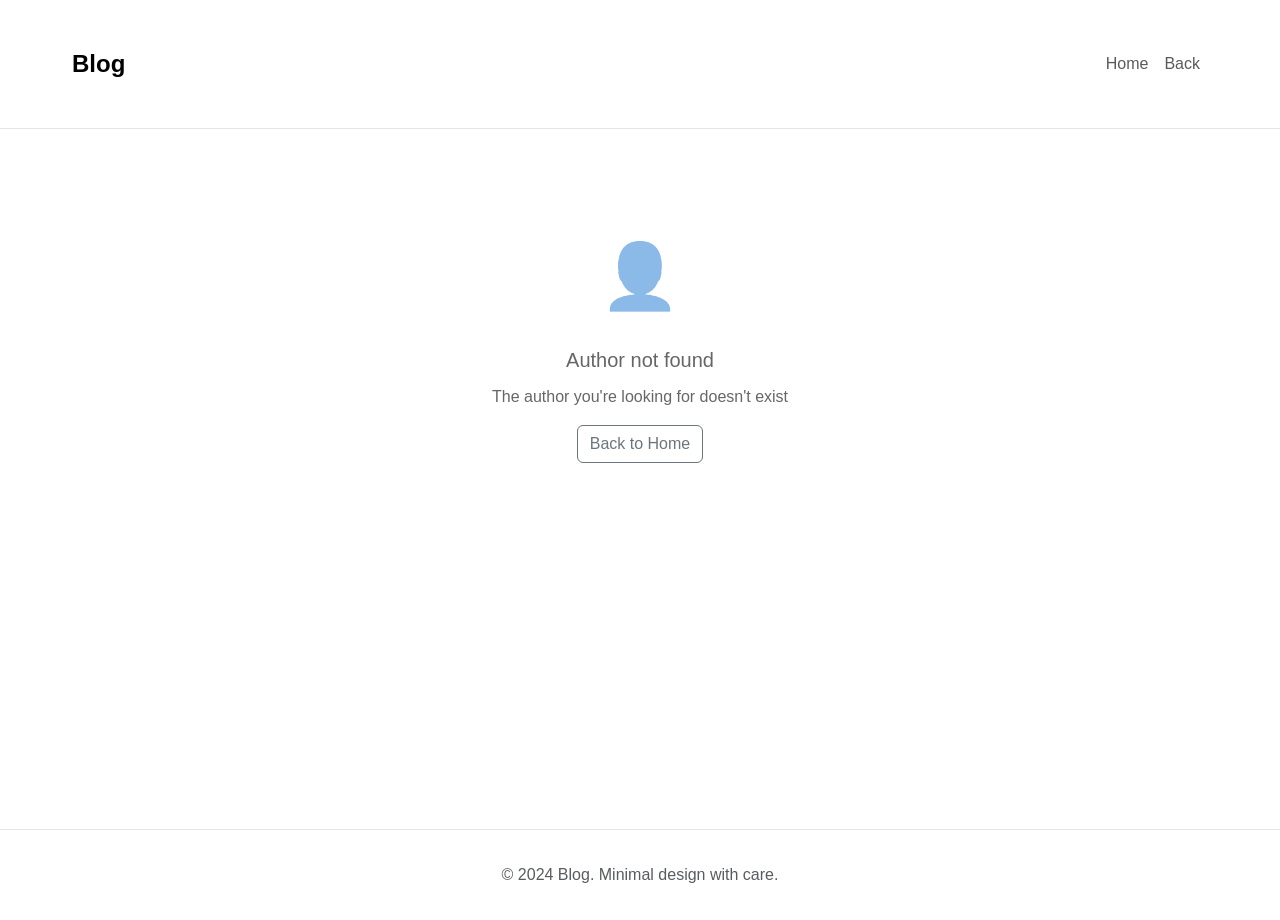
==== frontend/author.html @ d2562eaa "frontend v1" ====
<!DOCTYPE html>
<html lang="en">
<head>
    <meta charset="UTF-8">
    <meta name="viewport" content="width=device-width, initial-scale=1.0">
    <title>Author - Blog</title>
    
    <!-- Bootstrap CSS -->
    <link href="https://cdn.jsdelivr.net/npm/bootstrap@5.3.0/dist/css/bootstrap.min.css" rel="stylesheet">
    
    <!-- Custom CSS -->
    <link rel="stylesheet" href="css/style.css">
</head>
<body>
    <!-- Header -->
    <header class="header">
        <div class="container">
            <nav class="navbar navbar-expand-lg navbar-light">
                <a href="index.html" class="navbar-brand">Blog</a>
                <button class="navbar-toggler" type="button" data-bs-toggle="collapse" data-bs-target="#navbarNav">
                    <span class="navbar-toggler-icon"></span>
                </button>
                <div class="collapse navbar-collapse" id="navbarNav">
                    <ul class="navbar-nav ms-auto">
                        <li class="nav-item">
                            <a class="nav-link" href="index.html">Home</a>
                        </li>
                        <li class="nav-item">
                            <a class="nav-link" href="#" id="backButton">Back</a>
                        </li>
                    </ul>
                </div>
            </nav>
        </div>
    </header>

    <!-- Main Content -->
    <main class="main-content">
        <div class="container">
            <!-- Loading State -->
            <div class="loading" id="loadingState">
                <div class="loading-spinner"></div>
                <p>Loading author information...</p>
            </div>

            <!-- Error State (Hidden by default) -->
            <div class="empty-state" id="errorState" style="display: none;">
                <div class="empty-state-icon">👤</div>
                <div class="empty-state-text">Author not found</div>
                <div class="empty-state-subtext">The author you're looking for doesn't exist</div>
                <a href="index.html" class="btn btn-outline-secondary mt-3">Back to Home</a>
            </div>

            <!-- Author Section (Populated by JavaScript) -->
            <section id="authorSection" style="display: none;">
                <!-- Author header will be inserted here -->
            </section>

            <!-- Posts Section -->
            <section id="postsSection" style="display: none;">
                <div class="text-center mb-5">
                    <h2>Posts by Author</h2>
                    <p class="text-muted">Explore articles written by this author</p>
                </div>

                <!-- Posts Container -->
                <div id="postsContainer">
                    <!-- Loading State for posts -->
                    <div class="loading" id="postsLoadingState" style="display: none;">
                        <div class="loading-spinner"></div>
                        <p>Loading posts...</p>
                    </div>

                    <!-- Empty State for posts (Hidden by default) -->
                    <div class="empty-state" id="postsEmptyState" style="display: none;">
                        <div class="empty-state-icon">📝</div>
                        <div class="empty-state-text">No posts found</div>
                        <div class="empty-state-subtext">This author hasn't published any posts yet</div>
                    </div>

                    <!-- Posts List (Populated by JavaScript) -->
                    <div id="postsList">
                        <!-- Posts will be dynamically inserted here -->
                    </div>
                </div>

                <!-- Pagination -->
                <div class="pagination" id="pagination" style="display: none;">
                    <button class="pagination-button" id="prevButton" disabled>Previous</button>
                    <div class="pagination-info">
                        <span id="pageInfo">Page 1 of 1</span>
                    </div>
                    <button class="pagination-button" id="nextButton" disabled>Next</button>
                </div>
            </section>
        </div>
    </main>

    <!-- Footer -->
    <footer class="footer">
        <div class="container">
            <p class="text-muted mb-0">&copy; 2024 Blog. Minimal design with care.</p>
        </div>
    </footer>

    <!-- Bootstrap JS -->
    <script src="https://cdn.jsdelivr.net/npm/bootstrap@5.3.0/dist/js/bootstrap.bundle.min.js"></script>
    
    <!-- API Module -->
    <script src="js/api.js"></script>
    
    <!-- Author Page Script -->
    <script src="js/author.js"></script>
</body>
</html>
---- frontend/css/style.css ----
/**
 * Blog Frontend Styles
 * Apple-inspired minimal design
 */

/* ===== Base Styles ===== */
:root {
    --primary-color: #000000;
    --secondary-color: #666666;
    --accent-color: #007AFF;
    --background-color: #FFFFFF;
    --surface-color: #F5F5F7;
    --border-color: #E5E5E7;
    --shadow-light: 0 2px 8px rgba(0, 0, 0, 0.04);
    --shadow-medium: 0 4px 16px rgba(0, 0, 0, 0.08);
    --shadow-heavy: 0 8px 32px rgba(0, 0, 0, 0.12);
    --border-radius: 12px;
    --transition-smooth: all 0.3s cubic-bezier(0.4, 0, 0.2, 1);
}

* {
    margin: 0;
    padding: 0;
    box-sizing: border-box;
}

body {
    font-family: -apple-system, BlinkMacSystemFont, 'Segoe UI', Roboto, 'Helvetica Neue', Arial, sans-serif;
    font-size: 16px;
    line-height: 1.6;
    color: var(--primary-color);
    background-color: var(--background-color);
    -webkit-font-smoothing: antialiased;
    -moz-osx-font-smoothing: grayscale;
}

/* ===== Typography ===== */
h1, h2, h3, h4, h5, h6 {
    font-weight: 600;
    line-height: 1.2;
    margin-bottom: 1rem;
}

h1 {
    font-size: 2.5rem;
    font-weight: 700;
}

h2 {
    font-size: 2rem;
}

h3 {
    font-size: 1.5rem;
}

h4 {
    font-size: 1.25rem;
}

p {
    margin-bottom: 1rem;
}

a {
    color: var(--accent-color);
    text-decoration: none;
    transition: var(--transition-smooth);
}

a:hover {
    opacity: 0.8;
}

/* ===== Layout ===== */
.container {
    max-width: 1200px;
    margin: 0 auto;
    padding: 0 2rem;
}

.header {
    padding: 2rem 0;
    border-bottom: 1px solid var(--border-color);
    background-color: var(--background-color);
    position: sticky;
    top: 0;
    z-index: 100;
    backdrop-filter: blur(20px);
    background-color: rgba(255, 255, 255, 0.8);
}

.navbar-brand {
    font-size: 1.5rem;
    font-weight: 700;
    color: var(--primary-color);
}

.main-content {
    min-height: calc(100vh - 200px);
    padding: 3rem 0;
}

.footer {
    padding: 2rem 0;
    border-top: 1px solid var(--border-color);
    text-align: center;
    color: var(--secondary-color);
}

/* ===== Post Cards ===== */
.post-card {
    background-color: var(--background-color);
    border: 1px solid var(--border-color);
    border-radius: var(--border-radius);
    padding: 2rem;
    margin-bottom: 1.5rem;
    box-shadow: var(--shadow-light);
    transition: var(--transition-smooth);
    cursor: pointer;
}

.post-card:hover {
    transform: translateY(-2px);
    box-shadow: var(--shadow-medium);
}

.post-card:last-child {
    margin-bottom: 0;
}

.post-title {
    font-size: 1.5rem;
    font-weight: 600;
    margin-bottom: 0.5rem;
    color: var(--primary-color);
}

.post-preview {
    color: var(--secondary-color);
    margin-bottom: 1rem;
    display: -webkit-box;
    -webkit-line-clamp: 3;
    -webkit-box-orient: vertical;
    overflow: hidden;
}

.post-meta {
    display: flex;
    align-items: center;
    gap: 1rem;
    font-size: 0.875rem;
    color: var(--secondary-color);
}

.post-author {
    font-weight: 500;
}

.post-date {
    color: var(--secondary-color);
}

/* ===== Post Detail ===== */
.post-detail {
    max-width: 800px;
    margin: 0 auto;
}

.post-detail-title {
    font-size: 2.5rem;
    font-weight: 700;
    margin-bottom: 1rem;
    line-height: 1.2;
}

.post-detail-meta {
    display: flex;
    align-items: center;
    gap: 1.5rem;
    margin-bottom: 2rem;
    padding-bottom: 2rem;
    border-bottom: 1px solid var(--border-color);
}

.post-detail-content {
    font-size: 1.125rem;
    line-height: 1.8;
    color: var(--primary-color);
}

.post-detail-content p {
    margin-bottom: 1.5rem;
}

.post-detail-content h2,
.post-detail-content h3 {
    margin-top: 2rem;
    margin-bottom: 1rem;
}

/* ===== Like Button ===== */
.like-button {
    display: inline-flex;
    align-items: center;
    gap: 0.5rem;
    padding: 0.75rem 1.5rem;
    background-color: var(--background-color);
    border: 1px solid var(--border-color);
    border-radius: var(--border-radius);
    font-size: 0.875rem;
    font-weight: 500;
    color: var(--primary-color);
    cursor: pointer;
    transition: var(--transition-smooth);
}

.like-button:hover {
    background-color: var(--surface-color);
    transform: translateY(-1px);
}

.like-button.liked {
    background-color: var(--accent-color);
    color: white;
    border-color: var(--accent-color);
}

.like-count {
    font-weight: 600;
}

/* ===== Author Page ===== */
.author-header {
    text-align: center;
    padding: 3rem 0;
    border-bottom: 1px solid var(--border-color);
    margin-bottom: 3rem;
}

.author-avatar {
    width: 120px;
    height: 120px;
    border-radius: 50%;
    margin-bottom: 1rem;
    background-color: var(--surface-color);
    display: flex;
    align-items: center;
    justify-content: center;
    font-size: 3rem;
    font-weight: 600;
    color: var(--secondary-color);
}

.author-name {
    font-size: 2rem;
    font-weight: 700;
    margin-bottom: 0.5rem;
}

.author-bio {
    color: var(--secondary-color);
    max-width: 600px;
    margin: 0 auto;
}

/* ===== Pagination ===== */
.pagination {
    display: flex;
    justify-content: center;
    gap: 1rem;
    margin-top: 3rem;
}

.pagination-button {
    padding: 0.75rem 1.5rem;
    background-color: var(--background-color);
    border: 1px solid var(--border-color);
    border-radius: var(--border-radius);
    font-size: 0.875rem;
    font-weight: 500;
    color: var(--primary-color);
    cursor: pointer;
    transition: var(--transition-smooth);
}

.pagination-button:hover:not(:disabled) {
    background-color: var(--surface-color);
    transform: translateY(-1px);
}

.pagination-button:disabled {
    opacity: 0.5;
    cursor: not-allowed;
}

.pagination-info {
    display: flex;
    align-items: center;
    color: var(--secondary-color);
    font-size: 0.875rem;
}

/* ===== Loading & Empty States ===== */
.loading {
    text-align: center;
    padding: 3rem;
    color: var(--secondary-color);
}

.loading-spinner {
    width: 40px;
    height: 40px;
    border: 3px solid var(--border-color);
    border-top: 3px solid var(--accent-color);
    border-radius: 50%;
    animation: spin 1s linear infinite;
    margin: 0 auto 1rem;
}

@keyframes spin {
    0% { transform: rotate(0deg); }
    100% { transform: rotate(360deg); }
}

.empty-state {
    text-align: center;
    padding: 3rem;
    color: var(--secondary-color);
}

.empty-state-icon {
    font-size: 4rem;
    margin-bottom: 1rem;
    opacity: 0.5;
}

.empty-state-text {
    font-size: 1.25rem;
    margin-bottom: 0.5rem;
}

.empty-state-subtext {
    color: var(--secondary-color);
}

/* ===== Responsive Design ===== */
@media (max-width: 768px) {
    .container {
        padding: 0 1rem;
    }
    
    h1 {
        font-size: 2rem;
    }
    
    h2 {
        font-size: 1.5rem;
    }
    
    .post-card {
        padding: 1.5rem;
    }
    
    .post-detail-title {
        font-size: 2rem;
    }
    
    .post-detail-meta {
        flex-direction: column;
        align-items: flex-start;
        gap: 0.5rem;
    }
    
    .pagination {
        flex-direction: column;
        align-items: center;
    }
}

@media (max-width: 480px) {
    .post-card {
        padding: 1rem;
    }
    
    .post-title {
        font-size: 1.25rem;
    }
    
    .post-detail-title {
        font-size: 1.75rem;
    }
    
    .author-avatar {
        width: 80px;
        height: 80px;
        font-size: 2rem;
    }
}

/* ===== Utility Classes ===== */
.text-center { text-align: center; }
.text-muted { color: var(--secondary-color); }
.mb-0 { margin-bottom: 0; }
.mb-1 { margin-bottom: 0.5rem; }
.mb-2 { margin-bottom: 1rem; }
.mb-3 { margin-bottom: 1.5rem; }
.mb-4 { margin-bottom: 2rem; }
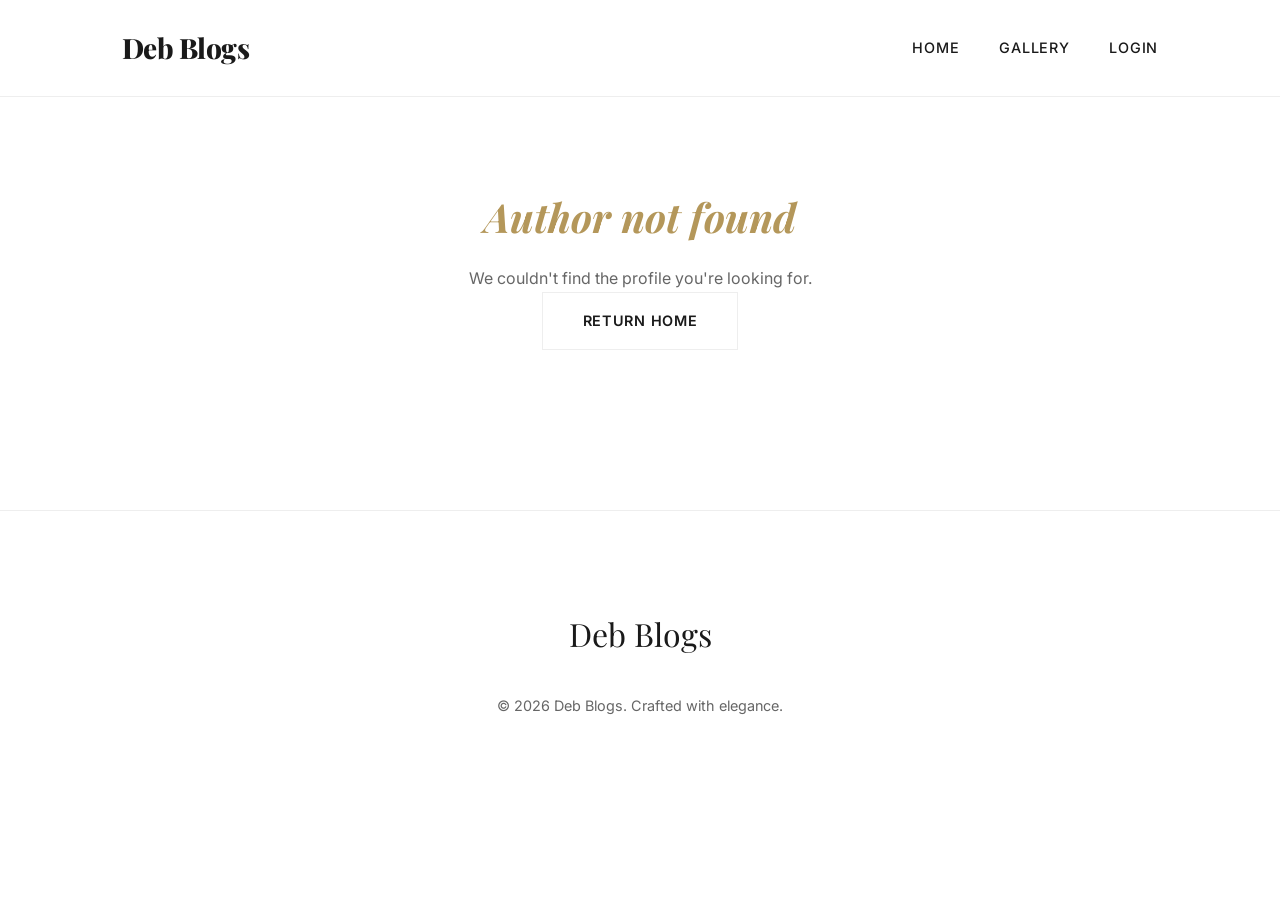
==== commit 4daabc9e: "frontend v2" ====
--- a/frontend/author.html
+++ b/frontend/author.html
@@ -1,115 +1,200 @@
 <!DOCTYPE html>
+
 <html lang="en">
+
 <head>
+
     <meta charset="UTF-8">
+
     <meta name="viewport" content="width=device-width, initial-scale=1.0">
-    <title>Author - Blog</title>
-    
-    <!-- Bootstrap CSS -->
-    <link href="https://cdn.jsdelivr.net/npm/bootstrap@5.3.0/dist/css/bootstrap.min.css" rel="stylesheet">
-    
-    <!-- Custom CSS -->
+
+    <title>Deb Blogs — Author</title>
+
     <link rel="stylesheet" href="css/style.css">
+
 </head>
+
 <body>
-    <!-- Header -->
-    <header class="header">
+
+    <!-- Site Header -->
+
+    <header class="site-header">
+
         <div class="container">
-            <nav class="navbar navbar-expand-lg navbar-light">
-                <a href="index.html" class="navbar-brand">Blog</a>
-                <button class="navbar-toggler" type="button" data-bs-toggle="collapse" data-bs-target="#navbarNav">
-                    <span class="navbar-toggler-icon"></span>
-                </button>
-                <div class="collapse navbar-collapse" id="navbarNav">
-                    <ul class="navbar-nav ms-auto">
-                        <li class="nav-item">
-                            <a class="nav-link" href="index.html">Home</a>
-                        </li>
-                        <li class="nav-item">
-                            <a class="nav-link" href="#" id="backButton">Back</a>
-                        </li>
-                    </ul>
+
+            <a href="index.html" class="logo">Deb Blogs</a>
+
+            <nav>
+
+                <ul class="nav-links">
+
+                    <li><a href="index.html">Home</a></li>
+
+                    <li><a href="gallery.html">Gallery</a></li>
+
+                    <li id="authNav">
+
+                        <!-- Populated by JS -->
+
+                    </li>
+
+                </ul>
+
+            </nav>
+
+        </div>
+
+    </header>
+
+
+
+    <!-- Main Content -->
+
+    <main>
+
+        <!-- Loading State -->
+
+        <div class="loader" id="loadingState">
+
+            <div class="spinner"></div>
+
+        </div>
+
+
+
+        <!-- Error State -->
+
+        <div class="container" id="errorState" style="display: none; text-align: center; padding: 6rem 0;">
+
+            <h2 class="accent-text">Author not found</h2>
+
+            <p class="text-muted mb-4">We couldn't find the profile you're looking for.</p>
+
+            <a href="index.html" class="btn btn-outline">Return Home</a>
+
+        </div>
+
+
+
+        <!-- Author Section -->
+
+        <section id="authorSection" style="display: none;">
+
+            <div class="hero">
+
+                <div class="container">
+
+                    <div id="authorAvatar" class="accent-text" style="font-size: 5rem; margin-bottom: 1rem;">👤</div>
+
+                    <h1 id="authorName">Author Name</h1>
+
+                    <p class="hero-sub" id="authorBio">Contributing writer and enthusiast.</p>
+
                 </div>
-            </nav>
-        </div>
-    </header>
-
-    <!-- Main Content -->
-    <main class="main-content">
+
+            </div>
+
+
+
+            <div class="container">
+
+                <div style="border-top: 1px solid var(--border); padding: 4rem 0;">
+
+                    <h2 class="text-center mb-4">Articles <span class="accent-text">by this author</span></h2>
+
+                    
+
+                    <div id="postsLoadingState" class="loader" style="display: none;">
+
+                        <div class="spinner"></div>
+
+                    </div>
+
+
+
+                    <div id="postsEmptyState" style="display: none; text-align: center;">
+
+                        <p class="text-muted">No articles published yet.</p>
+
+                    </div>
+
+
+
+                    <div class="post-grid" id="postsList">
+
+                        <!-- Posts will be dynamically inserted here -->
+
+                    </div>
+
+
+
+                    <!-- Pagination -->
+
+                    <div class="text-center" style="margin-top: 4rem; display: none;" id="pagination">
+
+                        <button class="btn btn-outline" id="prevButton" disabled>Previous</button>
+
+                        <span id="pageInfo" style="margin: 0 1.5rem; font-size: 0.9rem; font-weight: 600;">Page 1 of 1</span>
+
+                        <button class="btn btn-outline" id="nextButton" disabled>Next</button>
+
+                    </div>
+
+                </div>
+
+            </div>
+
+        </section>
+
+    </main>
+
+
+
+    <!-- Footer -->
+
+    <footer class="site-footer">
+
         <div class="container">
-            <!-- Loading State -->
-            <div class="loading" id="loadingState">
-                <div class="loading-spinner"></div>
-                <p>Loading author information...</p>
-            </div>
-
-            <!-- Error State (Hidden by default) -->
-            <div class="empty-state" id="errorState" style="display: none;">
-                <div class="empty-state-icon">👤</div>
-                <div class="empty-state-text">Author not found</div>
-                <div class="empty-state-subtext">The author you're looking for doesn't exist</div>
-                <a href="index.html" class="btn btn-outline-secondary mt-3">Back to Home</a>
-            </div>
-
-            <!-- Author Section (Populated by JavaScript) -->
-            <section id="authorSection" style="display: none;">
-                <!-- Author header will be inserted here -->
-            </section>
-
-            <!-- Posts Section -->
-            <section id="postsSection" style="display: none;">
-                <div class="text-center mb-5">
-                    <h2>Posts by Author</h2>
-                    <p class="text-muted">Explore articles written by this author</p>
-                </div>
-
-                <!-- Posts Container -->
-                <div id="postsContainer">
-                    <!-- Loading State for posts -->
-                    <div class="loading" id="postsLoadingState" style="display: none;">
-                        <div class="loading-spinner"></div>
-                        <p>Loading posts...</p>
-                    </div>
-
-                    <!-- Empty State for posts (Hidden by default) -->
-                    <div class="empty-state" id="postsEmptyState" style="display: none;">
-                        <div class="empty-state-icon">📝</div>
-                        <div class="empty-state-text">No posts found</div>
-                        <div class="empty-state-subtext">This author hasn't published any posts yet</div>
-                    </div>
-
-                    <!-- Posts List (Populated by JavaScript) -->
-                    <div id="postsList">
-                        <!-- Posts will be dynamically inserted here -->
-                    </div>
-                </div>
-
-                <!-- Pagination -->
-                <div class="pagination" id="pagination" style="display: none;">
-                    <button class="pagination-button" id="prevButton" disabled>Previous</button>
-                    <div class="pagination-info">
-                        <span id="pageInfo">Page 1 of 1</span>
-                    </div>
-                    <button class="pagination-button" id="nextButton" disabled>Next</button>
-                </div>
-            </section>
-        </div>
-    </main>
-
-    <!-- Footer -->
-    <footer class="footer">
-        <div class="container">
-            <p class="text-muted mb-0">&copy; 2024 Blog. Minimal design with care.</p>
-        </div>
+
+            <div class="footer-logo">Deb Blogs</div>
+
+            <p class="copyright">&copy; 2026 Deb Blogs. Crafted with elegance.</p>
+
+        </div>
+
     </footer>
 
-    <!-- Bootstrap JS -->
-    <script src="https://cdn.jsdelivr.net/npm/bootstrap@5.3.0/dist/js/bootstrap.bundle.min.js"></script>
-    
-    <!-- API Module -->
+
+
+    <!-- Scripts -->
+
     <script src="js/api.js"></script>
-    
-    <!-- Author Page Script -->
+
     <script src="js/author.js"></script>
+
+    <script>
+
+        document.addEventListener('DOMContentLoaded', () => {
+
+            const authNav = document.getElementById('authNav');
+
+            const token = localStorage.getItem('access_token');
+
+            if (token) {
+
+                authNav.innerHTML = `<a href="#" onclick="localStorage.removeItem('access_token'); localStorage.removeItem('refresh_token'); location.reload();">Logout</a>`;
+
+            } else {
+
+                authNav.innerHTML = `<a href="login.html">Login</a>`;
+
+            }
+
+        });
+
+    </script>
+
 </body>
+
 </html>
+
--- a/frontend/css/style.css
+++ b/frontend/css/style.css
@@ -1,23 +1,30 @@
 /**
- * Blog Frontend Styles
- * Apple-inspired minimal design
+ * Elegant Minimalist Blog Style
+ * Refined typography, ample whitespace, and subtle interactions.
  */
 
-/* ===== Base Styles ===== */
+/* ===== Imports ===== */
+@import url('https://fonts.googleapis.com/css2?family=Playfair+Display:ital,wght@0,400..900;1,400..900&family=Inter:wght@100..900&display=swap');
+
+/* ===== Variables ===== */
 :root {
-    --primary-color: #000000;
-    --secondary-color: #666666;
-    --accent-color: #007AFF;
-    --background-color: #FFFFFF;
-    --surface-color: #F5F5F7;
-    --border-color: #E5E5E7;
-    --shadow-light: 0 2px 8px rgba(0, 0, 0, 0.04);
-    --shadow-medium: 0 4px 16px rgba(0, 0, 0, 0.08);
-    --shadow-heavy: 0 8px 32px rgba(0, 0, 0, 0.12);
-    --border-radius: 12px;
-    --transition-smooth: all 0.3s cubic-bezier(0.4, 0, 0.2, 1);
-}
-
+    --font-serif: "Playfair Display", serif;
+    --font-sans: "Inter", sans-serif;
+    
+    --bg-color: #ffffff;
+    --text-primary: #1a1a1a;
+    --text-secondary: #666666;
+    --accent: #b4975a; /* Muted Gold */
+    --border: #eeeeee;
+    --surface: #f9f9f9;
+    
+    --transition: all 0.4s cubic-bezier(0.16, 1, 0.3, 1);
+    --shadow-subtle: 0 4px 20px rgba(0, 0, 0, 0.03);
+    --container-width: 1100px;
+    --container-narrow: 740px;
+}
+
+/* ===== Reset & Base ===== */
 * {
     margin: 0;
     padding: 0;
@@ -25,384 +32,397 @@
 }
 
 body {
-    font-family: -apple-system, BlinkMacSystemFont, 'Segoe UI', Roboto, 'Helvetica Neue', Arial, sans-serif;
-    font-size: 16px;
-    line-height: 1.6;
-    color: var(--primary-color);
-    background-color: var(--background-color);
+    font-family: var(--font-sans);
+    color: var(--text-primary);
+    background-color: var(--bg-color);
+    line-height: 1.7;
     -webkit-font-smoothing: antialiased;
-    -moz-osx-font-smoothing: grayscale;
-}
-
-/* ===== Typography ===== */
-h1, h2, h3, h4, h5, h6 {
-    font-weight: 600;
-    line-height: 1.2;
-    margin-bottom: 1rem;
-}
-
-h1 {
-    font-size: 2.5rem;
-    font-weight: 700;
-}
-
-h2 {
-    font-size: 2rem;
-}
-
-h3 {
-    font-size: 1.5rem;
-}
-
-h4 {
-    font-size: 1.25rem;
-}
-
-p {
-    margin-bottom: 1rem;
 }
 
 a {
-    color: var(--accent-color);
+    color: inherit;
     text-decoration: none;
-    transition: var(--transition-smooth);
-}
-
-a:hover {
-    opacity: 0.8;
-}
-
-/* ===== Layout ===== */
+    transition: var(--transition);
+}
+
+ul {
+    list-style: none;
+}
+
+img {
+    max-width: 100%;
+    height: auto;
+    display: block;
+}
+
 .container {
-    max-width: 1200px;
+    max-width: var(--container-width);
     margin: 0 auto;
     padding: 0 2rem;
 }
 
-.header {
-    padding: 2rem 0;
-    border-bottom: 1px solid var(--border-color);
-    background-color: var(--background-color);
+.container-narrow {
+    max-width: var(--container-narrow);
+    margin: 0 auto;
+    padding: 0 2rem;
+}
+
+/* ===== Typography ===== */
+h1, h2, h3, h4 {
+    font-family: var(--font-serif);
+    font-weight: 700;
+    line-height: 1.2;
+    margin-bottom: 1.5rem;
+}
+
+h1 { font-size: 3.5rem; }
+h2 { font-size: 2.5rem; }
+h3 { font-size: 1.75rem; }
+
+.text-muted { color: var(--text-secondary); }
+.text-center { text-align: center; }
+.accent-text { color: var(--accent); font-family: var(--font-serif); font-style: italic; }
+
+/* ===== Header & Navigation ===== */
+.site-header {
+    padding: 1.5rem 0;
+    border-bottom: 1px solid var(--border);
     position: sticky;
     top: 0;
-    z-index: 100;
-    backdrop-filter: blur(20px);
-    background-color: rgba(255, 255, 255, 0.8);
-}
-
-.navbar-brand {
-    font-size: 1.5rem;
-    font-weight: 700;
-    color: var(--primary-color);
-}
-
-.main-content {
-    min-height: calc(100vh - 200px);
-    padding: 3rem 0;
-}
-
-.footer {
-    padding: 2rem 0;
-    border-top: 1px solid var(--border-color);
+    z-index: 1000;
+    background: rgba(255, 255, 255, 0.85);
+    backdrop-filter: blur(10px);
+}
+
+.site-header .container {
+    display: flex;
+    justify-content: space-between;
+    align-items: center;
+}
+
+.logo {
+    font-family: var(--font-serif);
+    font-size: 1.75rem;
+    font-weight: 800;
+    letter-spacing: -0.02em;
+}
+
+.nav-links {
+    display: flex;
+    gap: 2.5rem;
+    font-size: 0.9rem;
+    font-weight: 500;
+    letter-spacing: 0.05em;
+    text-transform: uppercase;
+}
+
+.nav-links a:hover {
+    color: var(--accent);
+}
+
+.nav-links .active {
+    color: var(--accent);
+}
+
+/* ===== Hero Section ===== */
+.hero {
+    padding: 6rem 0 4rem;
     text-align: center;
-    color: var(--secondary-color);
-}
-
-/* ===== Post Cards ===== */
+}
+
+.hero h1 {
+    margin-bottom: 1rem;
+}
+
+.hero-sub {
+    font-size: 1.25rem;
+    color: var(--text-secondary);
+    max-width: 600px;
+    margin: 0 auto;
+}
+
+/* ===== Grid Layout ===== */
+.post-grid {
+    display: grid;
+    grid-template-columns: repeat(2, 1fr);
+    gap: 4rem 3rem;
+    padding: 4rem 0;
+}
+
+@media (max-width: 768px) {
+    .post-grid {
+        grid-template-columns: 1fr;
+    }
+    h1 { font-size: 2.5rem; }
+}
+
+/* ===== Post Card ===== */
 .post-card {
-    background-color: var(--background-color);
-    border: 1px solid var(--border-color);
-    border-radius: var(--border-radius);
-    padding: 2rem;
+    display: flex;
+    flex-direction: column;
+    group: hover;
+}
+
+.post-card-image {
+    aspect-ratio: 16/10;
+    background-color: var(--surface);
     margin-bottom: 1.5rem;
-    box-shadow: var(--shadow-light);
-    transition: var(--transition-smooth);
-    cursor: pointer;
-}
-
-.post-card:hover {
-    transform: translateY(-2px);
-    box-shadow: var(--shadow-medium);
-}
-
-.post-card:last-child {
-    margin-bottom: 0;
-}
-
-.post-title {
-    font-size: 1.5rem;
+    overflow: hidden;
+    position: relative;
+}
+
+.post-card-image img {
+    width: 100%;
+    height: 100%;
+    object-fit: cover;
+    transition: var(--transition);
+}
+
+.post-card:hover .post-card-image img {
+    transform: scale(1.05);
+}
+
+.post-card-category {
+    font-size: 0.75rem;
+    text-transform: uppercase;
+    letter-spacing: 0.1em;
+    color: var(--accent);
     font-weight: 600;
-    margin-bottom: 0.5rem;
-    color: var(--primary-color);
-}
-
-.post-preview {
-    color: var(--secondary-color);
+    margin-bottom: 0.75rem;
+}
+
+.post-card-title {
+    font-family: var(--font-serif);
+    font-size: 1.75rem;
     margin-bottom: 1rem;
+    line-height: 1.3;
+}
+
+.post-card-excerpt {
+    color: var(--text-secondary);
+    font-size: 1rem;
+    margin-bottom: 1.5rem;
     display: -webkit-box;
     -webkit-line-clamp: 3;
     -webkit-box-orient: vertical;
     overflow: hidden;
 }
 
-.post-meta {
-    display: flex;
+.post-card-meta {
+    margin-top: auto;
+    font-size: 0.85rem;
+    color: var(--text-secondary);
+    display: flex;
+    gap: 1rem;
     align-items: center;
-    gap: 1rem;
-    font-size: 0.875rem;
-    color: var(--secondary-color);
-}
-
-.post-author {
-    font-weight: 500;
-}
-
-.post-date {
-    color: var(--secondary-color);
+}
+
+.post-card-meta .dot {
+    width: 3px;
+    height: 3px;
+    background: var(--border);
+    border-radius: 50%;
 }
 
 /* ===== Post Detail ===== */
-.post-detail {
-    max-width: 800px;
-    margin: 0 auto;
-}
-
-.post-detail-title {
-    font-size: 2.5rem;
-    font-weight: 700;
-    margin-bottom: 1rem;
-    line-height: 1.2;
-}
-
-.post-detail-meta {
-    display: flex;
-    align-items: center;
+.post-header {
+    text-align: center;
+    padding: 6rem 0 4rem;
+}
+
+.post-header-meta {
+    margin-bottom: 2rem;
+    font-size: 0.9rem;
+    text-transform: uppercase;
+    letter-spacing: 0.1em;
+    font-weight: 600;
+    color: var(--accent);
+}
+
+.post-title-large {
+    font-size: 4rem;
+    max-width: 900px;
+    margin: 0 auto 2rem;
+}
+
+.post-featured-image {
+    margin: 0 auto 4rem;
+    width: 100%;
+    aspect-ratio: 21/9;
+    background: var(--surface);
+    overflow: hidden;
+}
+
+.post-featured-image img {
+    width: 100%;
+    height: 100%;
+    object-fit: cover;
+}
+
+.post-content {
+    font-size: 1.15rem;
+    line-height: 1.9;
+    color: #333;
+}
+
+.post-content p {
+    margin-bottom: 2rem;
+}
+
+.post-content blockquote {
+    font-family: var(--font-serif);
+    font-style: italic;
+    font-size: 1.5rem;
+    padding: 2rem 0;
+    margin: 2rem 0;
+    border-top: 1px solid var(--border);
+    border-bottom: 1px solid var(--border);
+    text-align: center;
+    color: var(--accent);
+}
+
+/* ===== Footer ===== */
+.site-footer {
+    padding: 6rem 0;
+    border-top: 1px solid var(--border);
+    text-align: center;
+    margin-top: 4rem;
+}
+
+.footer-logo {
+    font-family: var(--font-serif);
+    font-size: 2rem;
+    margin-bottom: 2rem;
+}
+
+.footer-nav {
+    display: flex;
+    justify-content: center;
+    gap: 3rem;
+    margin-bottom: 3rem;
+}
+
+.copyright {
+    color: var(--text-secondary);
+    font-size: 0.9rem;
+}
+
+/* ===== Buttons & Inputs ===== */
+.btn {
+    display: inline-block;
+    padding: 1rem 2.5rem;
+    background: var(--text-primary);
+    color: white;
+    font-weight: 600;
+    font-size: 0.9rem;
+    letter-spacing: 0.05em;
+    text-transform: uppercase;
+    transition: var(--transition);
+    border: none;
+    cursor: pointer;
+}
+
+.btn:hover {
+    background: var(--accent);
+}
+
+.btn-outline {
+    background: transparent;
+    border: 1px solid var(--border);
+    color: var(--text-primary);
+}
+
+.btn-outline:hover {
+    border-color: var(--text-primary);
+    background: transparent;
+    color: var(--text-primary);
+}
+
+/* ===== Gallery ===== */
+.gallery-grid {
+    display: grid;
+    grid-template-columns: repeat(3, 1fr);
     gap: 1.5rem;
-    margin-bottom: 2rem;
-    padding-bottom: 2rem;
-    border-bottom: 1px solid var(--border-color);
-}
-
-.post-detail-content {
-    font-size: 1.125rem;
-    line-height: 1.8;
-    color: var(--primary-color);
-}
-
-.post-detail-content p {
+    padding: 2rem 0;
+}
+
+.gallery-item {
+    aspect-ratio: 1/1;
+    overflow: hidden;
+    background: var(--surface);
+}
+
+.gallery-item img {
+    width: 100%;
+    height: 100%;
+    object-fit: cover;
+    transition: var(--transition);
+}
+
+.gallery-item:hover img {
+    transform: scale(1.05);
+}
+
+@media (max-width: 992px) {
+    .gallery-grid { grid-template-columns: repeat(2, 1fr); }
+}
+
+@media (max-width: 576px) {
+    .gallery-grid { grid-template-columns: 1fr; }
+}
+
+/* ===== Auth Forms ===== */
+.auth-form-container {
+    max-width: 400px;
+    margin: 6rem auto;
+    padding: 3rem;
+    border: 1px solid var(--border);
+}
+
+.form-group {
     margin-bottom: 1.5rem;
 }
 
-.post-detail-content h2,
-.post-detail-content h3 {
-    margin-top: 2rem;
-    margin-bottom: 1rem;
-}
-
-/* ===== Like Button ===== */
-.like-button {
-    display: inline-flex;
-    align-items: center;
-    gap: 0.5rem;
-    padding: 0.75rem 1.5rem;
-    background-color: var(--background-color);
-    border: 1px solid var(--border-color);
-    border-radius: var(--border-radius);
-    font-size: 0.875rem;
-    font-weight: 500;
-    color: var(--primary-color);
-    cursor: pointer;
-    transition: var(--transition-smooth);
-}
-
-.like-button:hover {
-    background-color: var(--surface-color);
-    transform: translateY(-1px);
-}
-
-.like-button.liked {
-    background-color: var(--accent-color);
-    color: white;
-    border-color: var(--accent-color);
-}
-
-.like-count {
+.form-group label {
+    display: block;
+    margin-bottom: 0.5rem;
+    font-size: 0.85rem;
     font-weight: 600;
-}
-
-/* ===== Author Page ===== */
-.author-header {
-    text-align: center;
-    padding: 3rem 0;
-    border-bottom: 1px solid var(--border-color);
-    margin-bottom: 3rem;
-}
-
-.author-avatar {
-    width: 120px;
-    height: 120px;
+    text-transform: uppercase;
+    letter-spacing: 0.05em;
+}
+
+.form-control {
+    width: 100%;
+    padding: 0.75rem 0;
+    border: none;
+    border-bottom: 1px solid var(--border);
+    font-family: inherit;
+    font-size: 1rem;
+    transition: var(--transition);
+}
+
+.form-control:focus {
+    outline: none;
+    border-bottom-color: var(--accent);
+}
+
+/* ===== Loading State ===== */
+.loader {
+    display: flex;
+    justify-content: center;
+    padding: 4rem;
+}
+
+.spinner {
+    width: 30px;
+    height: 30px;
+    border: 2px solid var(--border);
+    border-top-color: var(--accent);
     border-radius: 50%;
-    margin-bottom: 1rem;
-    background-color: var(--surface-color);
-    display: flex;
-    align-items: center;
-    justify-content: center;
-    font-size: 3rem;
-    font-weight: 600;
-    color: var(--secondary-color);
-}
-
-.author-name {
-    font-size: 2rem;
-    font-weight: 700;
-    margin-bottom: 0.5rem;
-}
-
-.author-bio {
-    color: var(--secondary-color);
-    max-width: 600px;
-    margin: 0 auto;
-}
-
-/* ===== Pagination ===== */
-.pagination {
-    display: flex;
-    justify-content: center;
-    gap: 1rem;
-    margin-top: 3rem;
-}
-
-.pagination-button {
-    padding: 0.75rem 1.5rem;
-    background-color: var(--background-color);
-    border: 1px solid var(--border-color);
-    border-radius: var(--border-radius);
-    font-size: 0.875rem;
-    font-weight: 500;
-    color: var(--primary-color);
-    cursor: pointer;
-    transition: var(--transition-smooth);
-}
-
-.pagination-button:hover:not(:disabled) {
-    background-color: var(--surface-color);
-    transform: translateY(-1px);
-}
-
-.pagination-button:disabled {
-    opacity: 0.5;
-    cursor: not-allowed;
-}
-
-.pagination-info {
-    display: flex;
-    align-items: center;
-    color: var(--secondary-color);
-    font-size: 0.875rem;
-}
-
-/* ===== Loading & Empty States ===== */
-.loading {
-    text-align: center;
-    padding: 3rem;
-    color: var(--secondary-color);
-}
-
-.loading-spinner {
-    width: 40px;
-    height: 40px;
-    border: 3px solid var(--border-color);
-    border-top: 3px solid var(--accent-color);
-    border-radius: 50%;
-    animation: spin 1s linear infinite;
-    margin: 0 auto 1rem;
+    animation: spin 0.8s linear infinite;
 }
 
 @keyframes spin {
-    0% { transform: rotate(0deg); }
-    100% { transform: rotate(360deg); }
-}
-
-.empty-state {
-    text-align: center;
-    padding: 3rem;
-    color: var(--secondary-color);
-}
-
-.empty-state-icon {
-    font-size: 4rem;
-    margin-bottom: 1rem;
-    opacity: 0.5;
-}
-
-.empty-state-text {
-    font-size: 1.25rem;
-    margin-bottom: 0.5rem;
-}
-
-.empty-state-subtext {
-    color: var(--secondary-color);
-}
-
-/* ===== Responsive Design ===== */
-@media (max-width: 768px) {
-    .container {
-        padding: 0 1rem;
-    }
-    
-    h1 {
-        font-size: 2rem;
-    }
-    
-    h2 {
-        font-size: 1.5rem;
-    }
-    
-    .post-card {
-        padding: 1.5rem;
-    }
-    
-    .post-detail-title {
-        font-size: 2rem;
-    }
-    
-    .post-detail-meta {
-        flex-direction: column;
-        align-items: flex-start;
-        gap: 0.5rem;
-    }
-    
-    .pagination {
-        flex-direction: column;
-        align-items: center;
-    }
-}
-
-@media (max-width: 480px) {
-    .post-card {
-        padding: 1rem;
-    }
-    
-    .post-title {
-        font-size: 1.25rem;
-    }
-    
-    .post-detail-title {
-        font-size: 1.75rem;
-    }
-    
-    .author-avatar {
-        width: 80px;
-        height: 80px;
-        font-size: 2rem;
-    }
-}
-
-/* ===== Utility Classes ===== */
-.text-center { text-align: center; }
-.text-muted { color: var(--secondary-color); }
-.mb-0 { margin-bottom: 0; }
-.mb-1 { margin-bottom: 0.5rem; }
-.mb-2 { margin-bottom: 1rem; }
-.mb-3 { margin-bottom: 1.5rem; }
-.mb-4 { margin-bottom: 2rem; }
+    to { transform: rotate(360deg); }
+}
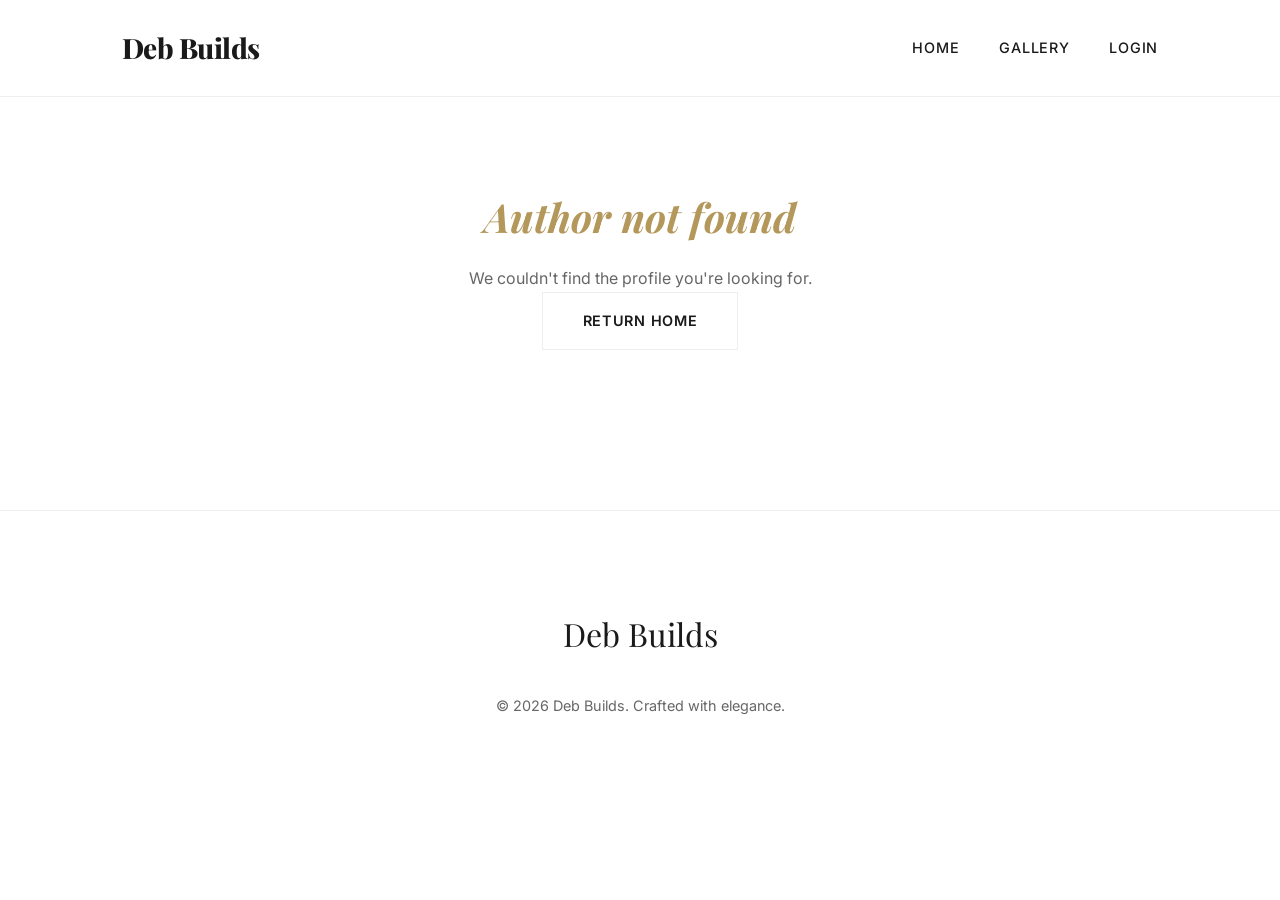
==== commit 91a36fc5: "changing name to Deb Builds" ====
--- a/frontend/author.html
+++ b/frontend/author.html
@@ -8,7 +8,7 @@
 
     <meta name="viewport" content="width=device-width, initial-scale=1.0">
 
-    <title>Deb Blogs — Author</title>
+    <title>Deb Builds — Author</title>
 
     <link rel="stylesheet" href="css/style.css">
 
@@ -22,7 +22,7 @@
 
         <div class="container">
 
-            <a href="index.html" class="logo">Deb Blogs</a>
+            <a href="index.html" class="logo">Deb Builds</a>
 
             <nav>
 
@@ -156,9 +156,9 @@
 
         <div class="container">
 
-            <div class="footer-logo">Deb Blogs</div>
-
-            <p class="copyright">&copy; 2026 Deb Blogs. Crafted with elegance.</p>
+            <div class="footer-logo">Deb Builds</div>
+
+            <p class="copyright">&copy; 2026 Deb Builds. Crafted with elegance.</p>
 
         </div>
 
